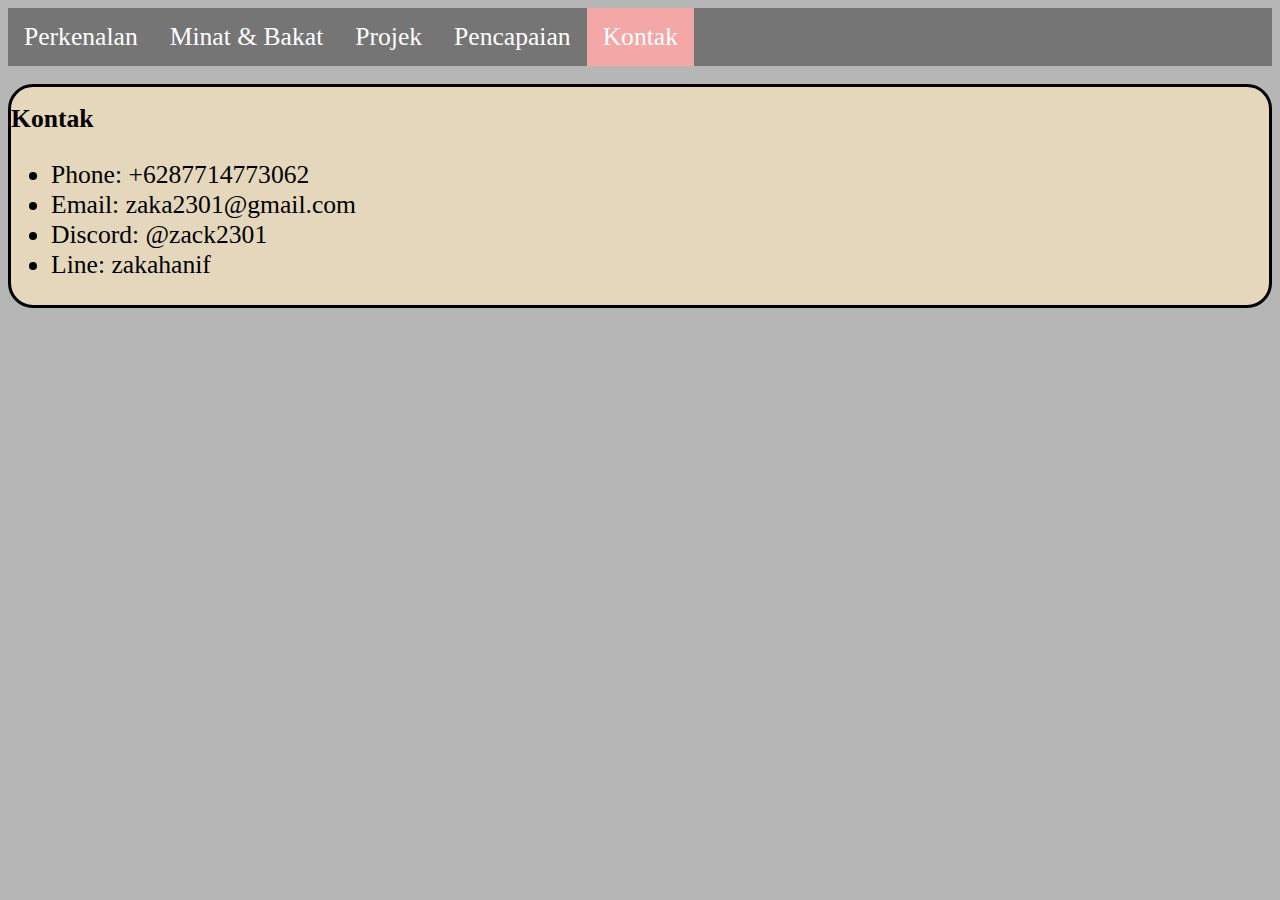
==== kontak.html @ 22db4338 "feat: added kontak page" ====
<!DOCTYPE html>
<html>
    <head>
        <title>Portofolio</title>
        <link rel="stylesheet" href="style.css">
    </head>
    <body>
        <div class="navbar">
            <ul>
                <li><a href="index.html">Perkenalan</a></li>
                <li><a href="minatbakat.html">Minat & Bakat</a></li>
                <li><a href="projek.html">Projek</a></li>
                <li><a href="pencapaian.html">Pencapaian</a></li>
                <li><a class="active" href="kontak.html">Kontak</a></li>
              </ul>
        </div>
        <br>
        <div class="text">
            <h1>Kontak</h1>
            <ul>
                <li>Phone: +6287714773062</li>
                <li>Email: zaka2301@gmail.com</li>
                <li>Discord: @zack2301</li>
                <li>Line: zakahanif</li>
            </ul>
        </div>
    </body>
</html>
---- style.css ----
body {
    text-align: left; 
    font-size: 100%;
    background-color: rgb(182, 182, 182);
}
p {font-size: clamp(1.5rem, 2vw, 3rem);}
ul {font-size: clamp(1.5rem, 2vw, 3rem);}
h1 {font-size: clamp(1.5rem, 2vw, 3rem);}
img {max-width: 60%;}
.text {
    border-style: solid; 
    background-color:rgb(228, 215, 187);
    max-width: 100vw;
    max-height: 100vh;
    border-radius: 25px
}
.navbar ul {
list-style-type: none;
margin: 0;
padding: 0;
overflow: hidden;
background-color: rgb(117, 117, 117);
}
.navbar li {float: left; display: inline;}
.navbar a {
    display: block;
    color: white;
    text-align: center;
    padding: 14px 16px;
    text-decoration: none;
}
.navbar a:hover {
    background-color: rgb(0, 0, 0);
  }
.active {
    background-color: rgb(243, 167, 167);
}
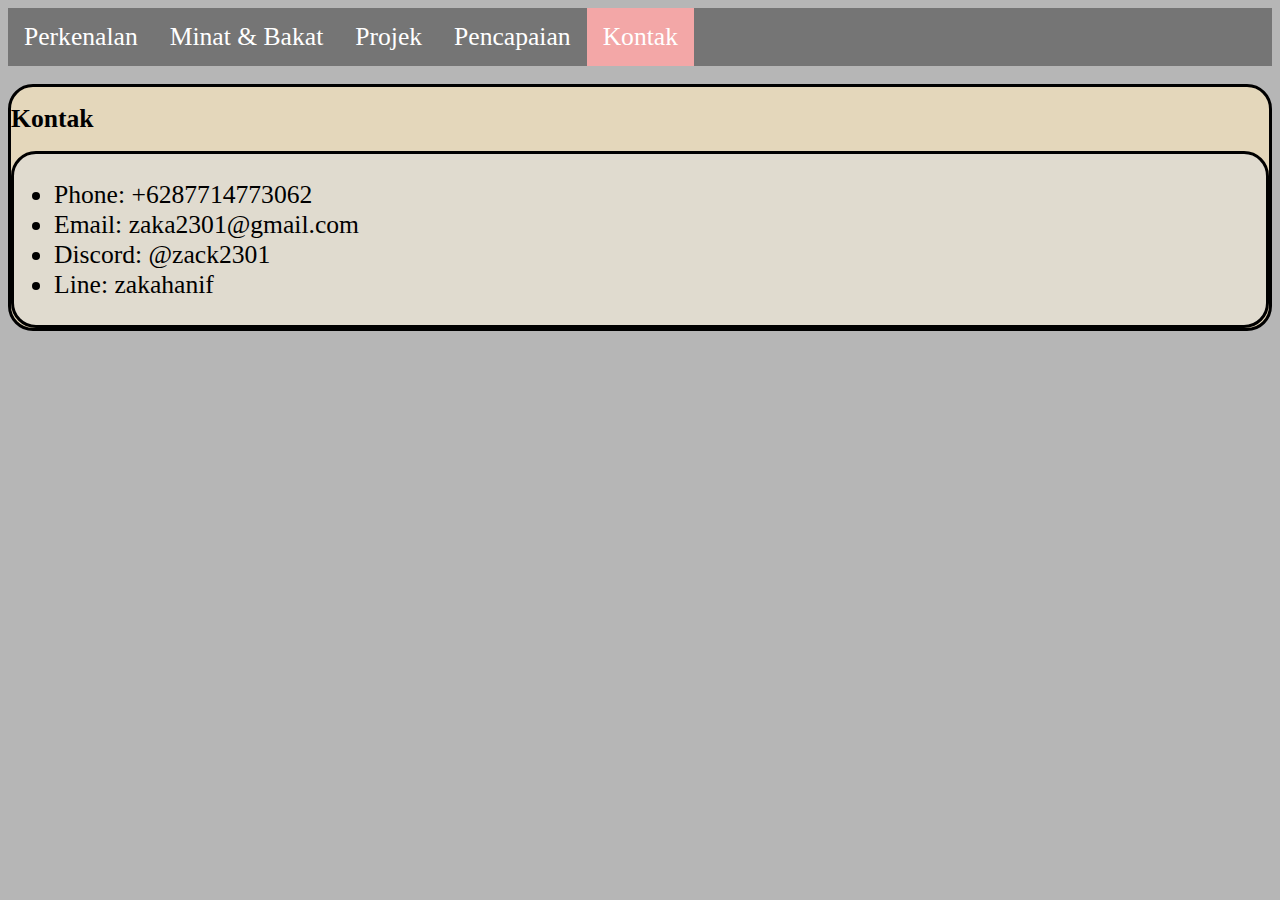
==== commit 51258adb: "style: small style change" ====
--- a/kontak.html
+++ b/kontak.html
@@ -17,12 +17,14 @@
         <br>
         <div class="text">
             <h1>Kontak</h1>
+            <div class="text2">
             <ul>
                 <li>Phone: +6287714773062</li>
                 <li>Email: zaka2301@gmail.com</li>
                 <li>Discord: @zack2301</li>
                 <li>Line: zakahanif</li>
             </ul>
+            </div>
         </div>
     </body>
 </html>--- a/style.css
+++ b/style.css
@@ -10,6 +10,13 @@
 .text {
     border-style: solid; 
     background-color:rgb(228, 215, 187);
+    max-width: 100vw;
+    max-height: 100vh;
+    border-radius: 25px
+}
+.text2 {
+    border-style: solid; 
+    background-color:rgb(224, 219, 207);
     max-width: 100vw;
     max-height: 100vh;
     border-radius: 25px
